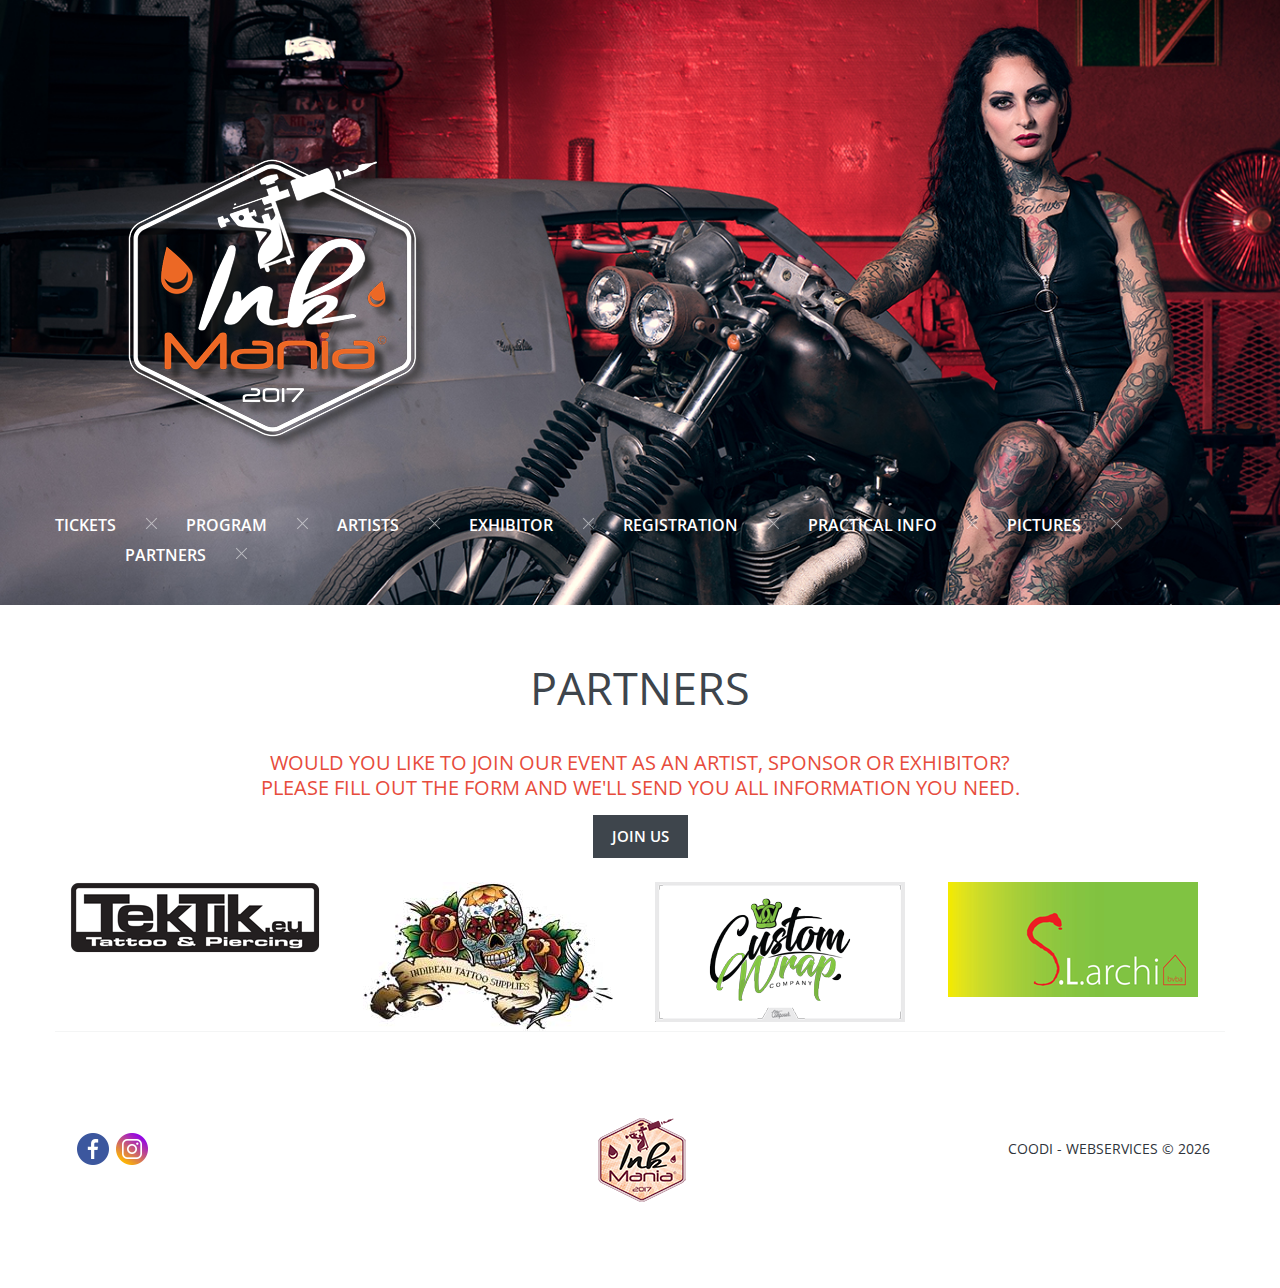
==== partners.html @ 95837af9 "Goede versie" ====
<!DOCTYPE html>
<html lang="en">
<head>
    <title>INK Mania</title>
    <meta charset="utf-8">
    <meta name="viewport" content="width=device-width, initial-scale=1.0">
    <link rel="icon" href="img/inkmaniafav2.png" type="image/x-icon">
    <link rel="shortcut icon" href="img/inkmaniafav2.png" type="image/x-icon" />
    <meta property="og:image" content="http://inkmania.be/img/inkmaniafb.jpg">
    <meta name="description" content="International Tattoo Convention | 24 - 25 June 2017">
    <meta name="keywords" content="INK Mania 2017">
    <meta name="author" content="COODI - Webservices">
    <meta name = "format-detection" content = "telephone=no" />
    <!--CSS-->
    <link rel="stylesheet" href="css/bootstrap.css" >
    <link rel="stylesheet" href="css/style.css">
    <link rel="stylesheet" href="css/animate.css">
    <link rel="stylesheet" href="fonts/font-awesome.css">
    <link rel="stylesheet" href="css/owl.carousel.css">
    <link rel="stylesheet" href="css/owl.theme.css">
    <link rel="stylesheet" href="css/owl.transitions.css">
    <link rel="stylesheet" href="css/custom.css">
    <!--JS-->
    <script src="js/jquery.js"></script>
    <script src="js/jquery-migrate-1.2.1.min.js"></script>
    <script src="js/superfish.js"></script>
    <script src="js/jquery.easing.1.3.js"></script>
    <script src="js/jquery.mobilemenu.js"></script>
    <script src="js/jquery.ui.totop.js"></script>
    <script src="js/jquery.equalheights.js"></script>
    <script src="js/sForm.js"></script>
    <script src="js/owl.carousel.js"></script>
    <script src="js/owl.carousel.min.js"></script>


    <!--animate-->
    <!--[if (gt IE 9)|!(IE)]><!-->
    <script src="js/wow/wow.js"></script>
    <script src="js/device.min.js"></script>
    <script>
        $(document).ready(function () {
            if ($('html').hasClass('desktop')) {
                new WOW().init();
            }
        });
    </script>
    <!--[if lt IE 9]>
    <div style='text-align:center; position:absolute; width: 100%; z-index:999'><a href="http://windows.microsoft.com/en-US/internet-explorer/products/ie/home?ocid=ie6_countdown_bannercode"><img src="http://storage.ie6countdown.com/assets/100/images/banners/warning_bar_0000_us.jpg" border="0" height="42" width="820" alt="You are using an outdated browser. For a faster, safer browsing experience, upgrade for free today." /></a></div>
    <![endif]-->

    <!-- HTML5 shim and Respond.js IE8 support of HTML5 elements and media queries -->
    <!--[if lt IE 9]>
    <script src="https://oss.maxcdn.com/libs/html5shiv/3.7.0/html5shiv.js"></script>
    <script src="https://oss.maxcdn.com/libs/respond.js/1.3.0/respond.min.js"></script>
    <link rel="stylesheet" href="css/ie.css">
    <![endif]-->
</head>
<body>
<!--header--><header>
    <div class="container">
        <div class="navbar-brand navbar-brand_">
            <a href="index.html"><img src="img/inkmaniatransp.png" alt="logo"></a>
        </div>       <nav class="navbar navbar-default navbar-static-top tm_navbar clearfix" role="navigation">
        <ul class="nav sf-menu clearfix">
            <li><a href="tickets.html">Tickets</a><em></em></li>
            <li><a href="index.html#anker_program">Program</a><em></em></li>
            <li><a href="artist.html">Artists</a><em></em></li>
            <li><a href="exhibitor.html">Exhibitor</a><em></em></li>
            <li><a href="registration.php">Registration</a><em></em></li>
            <li><a href="index.html#anker_practicalinfo">Practical info</a><em></em></li>
            <li><a href="pictures.html">Pictures</a><em></em></li>
            <li><a href="partners.html">Partners</a><em></em></li>
        </ul>
    </nav>
    </div>
</header>

<!--content-->
<div class="global">
    <div class="container">
        <h3 class="text-center">Partners</h3>
        <h4 class="text-center">Would you like to join our event as an artist, sponsor or exhibitor?<br>
            Please fill out the form and we'll send you all information you need.</h4>

        <div class="col-md-12">
            <p class="center"><a href="registration.php" data-type="join" class="btn-default btn2">Join us</a></p>
        </div>
        <div class="row">
            <div class="col-md-12">
                <div class="col-xs-3">
                    <img src="img/TekTik.png">
                </div>
                <div class="col-xs-3">
                    <img src="img/indibeau.jpg">
                </div>
                <div class="col-xs-3">
                    <img src="img/cwc.png">
                </div>
                <div class="col-xs-3">
                    <img src="img/slarchi.png">
                </div>
            </div>
        </div>
    </div>
</div>
<!--footer-->
<div class="container">
    <footer>
        <div class="col-lg-5 col-md-5 col-sm-5">
            <ul class="follow_icon">
                <li><a href="https://www.facebook.com/events/688753544607317/" target="_blank"><img src="img/fbpng1.png" alt=""></a></li>
                <li><a href="https://www.instagram.com/explore/tags/inkmania2017/" target="_blank"><img src="img/instapng.png" alt=""></a></li>
            </ul>
        </div>
        <div class="col-lg-2 col-md-2 col-sm-2 center">
            <figure><img src="img/inkmanialogofooter.png" alt=""></figure>
        </div>
        <div class="col-lg-5 col-md-5 col-sm-5">
            <p><span><a href="http://www.coodi.be/" target="_blank">COODI - Webservices</a></span> &copy; <em id="copyright-year"></em></p>
        </div>
    </footer>
</div>
<script src="js/bootstrap.min.js"></script>
<script src="js/tm-scripts.js"></script>
<script>
    $(document).ready(function() {

        $("#owl-demo").owlCarousel({
            autoPlay : 1500,
            stopOnHover : true,
            paginationSpeed : 1000,
            goToFirstSpeed : 2000,
            center: true,
            pagination: false,
            transitionStyle:"fade"
        });

    });
</script>
</body>
</html>
---- css/style.css ----
@import url(//fonts.googleapis.com/css?family=Open+Sans:400,300,600,700,800);
body {
	background: #ffffff;
	font: 14px 'Arial', "Helvetica Neue", Helvetica, Arial, sans-serif;
	line-height: 1.428571429;
	color: #aaaaaa;
}
a {
	text-decoration: none;
}
a:hover {
	text-decoration: none;
}
a:focus {
	text-decoration: none;
	background: none;
}
a[href^="tel:"] {
 color: inherit;
 text-decoration: none;
}
textarea, input[type="text"], input[type="email"], input[type="search"], input[type="password"] {
	-webkit-appearance: none;
	-moz-appearance: caret;
}
p {
	margin-bottom: 24px;
	line-height: 24px;
}
h1.navbar-brand_ {
	margin: 0 0 71px 0;
	padding: 0;
	float: none;
}
h1.navbar-brand_ a {
	display: inline-block;
	padding: 0;
}
h2 {
	font: 30px/30px 'Open Sans';
	color: #2f343b;
	text-transform: uppercase;
	margin: 0 0 65px 0;
}
h3 {
	font: 45px/45px 'Open Sans';
	color: #3e454c;
	text-transform: uppercase;
	margin: 0 0 47px 0;
}
h3 span {
	color: #e74c3c;
}
h4 {
	font: 20px/25px 'Open Sans';
	color: #e74c3c;
	text-transform: uppercase;
	margin: 0 0 26px 0;
}
.extra-wrap {
	overflow: hidden;
}
.global {
	padding: 92px 0 0 0;
	background: #ffffff;
}
.global.indent {
	padding: 95px 0 0 0;
	background: #ffffff;
}
.center {
	text-align: center;
}
/*-----menu-----*/
nav.tm_navbar {
	background: none;
	border: none;
	padding: 0;
	margin: 0;
	float: none;
	display: inline-block;
	min-height: 0;
}
nav.tm_navbar li {
	position: relative;
	font-size: 14px;
	line-height: 24px;
	padding: 0;
	margin: 0 0 0 70px;
	float: left;
}
nav.tm_navbar li:first-child {
	margin-left: 0;
}
nav.tm_navbar li em {
	width: 15px;
	height: 15px;
	position: absolute;
	top: 7px;
	right: -43px;
	display: inline-block;
	opacity: 0.5;
	filter: alpha(opacity=50);
}
nav.tm_navbar li em::before, nav.tm_navbar li em::after {
 position: absolute;
 top: 6px;
 width: 100%;
 height: 1px;
 background: #ffffff;
 content: '';
 -webkit-transition: opacity 0.15s, -webkit-transform 0.15s;
 -moz-transition: opacity 0.15s, -moz-transform 0.15s;
 transition: opacity 0.15s, transform 0.15s;
}
nav.tm_navbar li em::before {
 left: 0;
 -webkit-transform: rotate(45deg);
 -moz-transform: rotate(45deg);
 transform: rotate(45deg);
}
nav.tm_navbar li em::after {
 right: 0;
 -webkit-transform: rotate(-45deg);
 -moz-transform: rotate(-45deg);
 transform: rotate(-45deg);
}
nav.tm_navbar li a {
	position: relative;
	padding: 4px 0;
	font: 600 14px 'Open Sans';
	color: #ffffff;
	text-transform: uppercase;
	background: none;
	-webkit-transition: all 0.3s;
	transition: all 0.3s;
}
nav.tm_navbar li.active > a {
	color: #e74c3c;
	background: none;
}
nav.tm_navbar li.active > a + em {
	opacity: 0.5 !important;
	filter: alpha(opacity=50) !important;
}
nav.tm_navbar li.active > a + em::before {
 left: 0 !important;
 -webkit-transform: rotate(45deg) !important;
 -moz-transform: rotate(45deg) !important;
 transform: rotate(45deg) !important;
}
nav.tm_navbar li.active > a + em::after {
 right: 0 !important;
 -webkit-transform: rotate(-45deg) !important;
 -moz-transform: rotate(-45deg) !important;
 transform: rotate(-45deg) !important;
}
nav.tm_navbar li a:hover {
	color: #e74c3c;
	background: none;
	-webkit-transition: all 0.3s;
	transition: all 0.3s;
}
nav.tm_navbar li a:hover + em {
	opacity: 1;
	filter: alpha(opacity=100);
}
nav.tm_navbar li a:hover + em::before {
 left: -2px;
 -webkit-transform: rotate(90deg);
 -moz-transform: rotate(90deg);
 transform: rotate(90deg);
}
nav.tm_navbar li a:hover + em::after {
 right: -2px;
 -webkit-transform: rotate(-90deg);
 -moz-transform: rotate(-90deg);
 transform: rotate(-90deg);
}
nav.tm_navbar .sfHover > a {
	color: #e74c3c;
	background: none;
	-webkit-transition: all 0.3s;
	transition: all 0.3s;
}
nav.tm_navbar li span {
	height: 4px;
	background: url(../img/menu-marker.png) center 0 no-repeat;
	width: 100%;
	text-align: center;
	position: absolute;
	left: 0;
	top: 2px;
	z-index: 0;
}
/*-----subMenu1-----*/
nav.tm_navbar .sub-menu > ul {
	position: absolute;
	display: none;
	width: 217px;
	top: 46px;
	left: -59px;
	list-style: none !important;
	zoom: 1;
	z-index: 11;
	background: #ffffff;
	padding: 33px 0 23px 0;
	margin: 0;
	text-align: center;
}
nav.tm_navbar .sub-menu > ul li {
	background: none;
	border: none;
	width: auto;
	float: none;
	margin: 0;
	padding: 0;
	margin-bottom: 6px;
	display: block;
	text-align: center;
}
nav.tm_navbar .sub-menu > ul li.tr1 {
	position: absolute;
	top: -10px;
	left: 0;
	width: 100%;
	height: 10px;
	background: url(../img/triangle1.png) center 0 no-repeat;
}
nav.tm_navbar .sub-menu > ul li:last-child {
	border-bottom: none;
}
nav.tm_navbar .sub-menu > ul li a {
	background: none;
	padding: 0;
	margin: 0;
	float: none;
	font: 14px 'Open Sans';
	color: #201e20;
	text-transform: uppercase;
	-webkit-transition: all 0.35s ease;
	transition: all 0.35s ease;
}
nav.tm_navbar .sub-menu > .submenu li span {
	display: inline-block;
	background: url(../img/menu-marker2.png) no-repeat;
	width: 6px;
	height: 7px;
	position: absolute;
	top: 9px;
	right: 30px;
	left: auto;
}
nav.tm_navbar .sub-menu > ul li a:hover {
	text-decoration: none;
	color: #e74c3c !important;
	background: none !important;
	-webkit-transition: all 0.35s ease;
	transition: all 0.35s ease;
}
nav.tm_navbar .sub-menu > ul li.sfHover > a {
	text-decoration: none;
	color: #e74c3c !important;
	background: none !important;
}
/*-----subMenu2-----*/
nav.tm_navbar .sub-menu ul ul {
	position: absolute;
	display: none;
	width: 217px;
	top: -28px;
	left: 230px;
	list-style: none !important;
	zoom: 1;
	z-index: 11;
	background: #e74c3c;
	padding: 28px 0;
	margin: 0;
	text-align: center;
}
nav.tm_navbar .sub-menu ul ul li {
	position: relative;
	background: none;
	border: none;
	width: auto;
	float: none;
	margin: 0;
	padding: 0;
	margin-bottom: 6px;
	display: block;
	text-align: center;
}
nav.tm_navbar .sub-menu ul ul li.tr {
	position: absolute;
	top: 13px;
	left: -10px;
	width: 10px;
	height: 15px;
	background: url(../img/triangle2.png) no-repeat;
}
nav.tm_navbar .sub-menu ul ul li a {
	background: none;
	padding: 0;
	margin: 0;
	float: none;
	font: 14px 'Open Sans';
	color: #ffffff;
	text-transform: uppercase;
	-webkit-transition: all 0.35s ease;
	transition: all 0.35s ease;
}
nav.tm_navbar .sub-menu ul ul li a:hover {
	color: #201e20 !important;
	-webkit-transition: all 0.35s ease;
	transition: all 0.35s ease;
}
.select-menu {
	display: none !important;
}
/*-----content-----*/
header {
	position: relative;
	margin: 0;
	padding: 142px 0 170px 0;
	z-index: 11;
	text-align: center;
	background: url(../img/bg_pic1.jpg) center top fixed no-repeat;
}
header.indent {
	padding: 51px 0 35px 0;
}
footer {
	padding: 78px 0;
	text-align: right;
	border-top: 1px solid #f4f5f5;
	overflow: hidden;
}
footer p {
	font: 14px 'Open Sans';
	color: #2f343b;
	margin: 29px 0 0 0;
}
footer p a {
	color: #2f343b;
	-webkit-transition: all 0.25s;
	transition: all 0.25s;
}
footer p a:hover {
	color: #e74c3c;
}
footer em {
	font-style: normal;
}
footer span {
	color: #e74c3c;
	text-transform: uppercase;
}
.follow_icon {
	padding: 0;
	margin: 23px 0 0 0;
	list-style: none;
}
.follow_icon li {
	float: left;
	margin-left: 7px;
	height: 34px;
	overflow: hidden;
}
#toTop {
	display: none;
	width: 42px;
	height: 42px;
	background: url(../img/top.png) 0 top no-repeat;
	position: fixed;
	margin-right: -660px !important;
	right: 50%;
	bottom: 195px;
	z-index: 999;
}
#toTop:hover {
	background: url(../img/top.png) 0 bottom no-repeat;
}
.trainerBox {
	margin-bottom: 30px;
	position: relative;
	display: block;
}
.trainerBox figure {
	margin: 0;
}
.trainerBox figure a {
	position: relative;
	display: block;
	width: 100%;
	-webkit-transition: all 0.4s ease;
	transition: all 0.4s ease;
}
.trainerBox figure a:hover {
	opacity: 0.7;
	filter: alpha(opacity=70);
}
.trainerBox figure a:hover img {
	-webkit-transform: rotate(-5deg);
	transform: rotate(-5deg);
}
.trainerBox figure img {
	width: 100%;
	top: 0;
	left: 0;
	-webkit-transition: all 0.35s ease;
	transition: all 0.35s ease;
	outline: 1px solid transparent;
}
.advantages-box {
	background: #ffffff;
	padding: 0 0 24px 0;
}
.advantages-box .col-lg-3, .advantages-box .col-lg-4, .advantages-box .col-lg-5 {
	margin-bottom: 37px;
}
.who-box {
	padding: 0;
}
.who-box .col-lg-4 {
	margin-bottom: 60px;
}
.errorBox {
	text-align: center;
}
.errorBox1 .title {
	font: 300 72px/72px 'Open Sans';
	color: #222;
	margin-bottom: 14px;
	text-transform: uppercase;
}
.errorBox1 .description {
	font: 300 36px 'Open Sans';
	color: #e74c3c;
	text-transform: uppercase;
	margin-bottom: 22px;
}
.err-box {
	margin-bottom: 105px;
}
.center-box {
	text-align: center;
	padding-bottom: 100px;
}
.center-box .title {
	font: 300 49px/49px 'Open Sans';
	color: #2f343b;
	text-transform: uppercase;
	margin-bottom: 42px;
}
.center-box .name {
	 font: 30px/30px 'Open Sans';
	 color: #e74c3c;
	 text-transform: uppercase;
	 margin-bottom: 5px;
 }
.center-box p {
	font: 14px/18px 'Open Sans';
	color: #4f555b;
	text-transform: uppercase;
	margin-bottom: 0;
}
.events-box {
	padding: 100px 0 54px 0;
	background: #f4f5f5;
	margin-bottom: 95px;
	overflow: hidden;
}
.shows-box, .news-box {
	margin-bottom: 41px;
}
.subscribe-box {
	padding: 103px 0;
	text-align: center;
	overflow: hidden;
}
.subscribe-box span {
	display: block;
	font-size: 30px;
	color: #e74c3c;
	margin-bottom: 38px;
}
.subscribe-box p {
	font: 18px/18px 'Open Sans';
	color: #ffffff;
	margin-bottom: 44px;
}
.testimBox {
	padding: 95px 0 54px 0;
	background: #f4f5f5;
}
.priv-box {
	margin-bottom: 100px;
}
/*-----subscribeForm-----*/
.newsletter-box {
	padding: 63px 0 93px 0;
}
#newsletter {
	display: inline-block;
	position: relative;
}
#newsletter a {
	float: left;
	font: 18px/60px 'Open Sans';
	color: #ffffff;
	background: #e74c3c;
	padding: 0 58px;
	display: inline-block;
	-webkit-transition: all 0.25s;
	transition: all 0.25s;
}
#newsletter a:hover {
	background: #ffffff;
	color: #e74c3c;
}
#newsletter label {
	width: 366px;
	position: relative;
	float: left;
	margin-right: 13px;
}
#newsletter input {
	background: none;
	box-shadow: none;
	border-radius: 0;
	border: 1px solid #ffffff;
	font: 18px/18px 'Open Sans';
	color: #c8c8c8;
	background: #ffffff;
	height: 60px;
	width: 100%;
	padding: 20px;
	margin: 0;
	-webkit-transition: all 0.25s;
	transition: all 0.25s;
}
#newsletter input:focus {
	outline: none;
	border-color: #ffffff;
}
#newsletter .error {
	position: absolute;
	top: 0;
	right: 3px;
	text-align: right;
	display: block;
	overflow: hidden;
	height: 0px;
	font-size: 10px;
	color: #e74c3c;
	font-size: 11px;
	text-transform: none;
	font-weight: normal;
	-webkit-transition: all 0.25s;
	transition: all 0.25s;
}
#newsletter label.invalid .error {
	height: 19px;
}
#newsletter .success {
	position: absolute;
	left: 0;
	top: 0;
	z-index: 10;
	text-align: center;
	border: 1px solid #ffffff;
	font: 18px/18px 'Open Sans';
	line-height: 60px;
	color: #c8c8c8;
	background: #ffffff;
	height: 60px;
	width: 100%;
	-webkit-box-sizing: border-box;
	-moz-box-sizing: border-box;
	box-sizing: border-box;
}
/*-----thumbs-----*/
.thumb-pad1 {
	margin: 0 0 50px 0;
	padding: 0;
	overflow: hidden;
}
.thumb-pad1 p {
	margin-bottom: 31px;
}
.thumb-pad1 .thumbnail {
	margin: 0;
	border-radius: 0;
	box-shadow: none;
	border: none;
	padding: 0 0 17px 0;
	background: none;
	overflow: hidden;
}
.thumb-pad1 .thumbnail .caption {
	padding: 7px 0 0 0;
	overflow: hidden;
}
.thumb-pad1 .thumbnail .caption .title {
	font: 25px/25px 'Open Sans';
	color: #e74c3c;
	text-transform: uppercase;
	margin-bottom: 3px;
}
.thumb-pad1 .thumbnail .caption .descrip {
	font: 15px 'Open Sans';
	color: #201e20;
	text-transform: uppercase;
	margin-bottom: 0;
}
.thumb-pad1 .thumbnail figure {
	margin: 0;
	float: left;
	margin-right: 21px;
}
.thumb-pad2 {
	margin-bottom: 55px;
	overflow: hidden;
}
.thumb-pad2 .thumbnail {
	margin: 0;
	border-radius: 0;
	box-shadow: none;
	border: none;
	padding: 0;
	background: none;
}
.thumb-pad2 .thumbnail .caption {
	padding: 0;
	overflow: hidden;
}
.thumb-pad2 .thumbnail .caption p {
	margin-bottom: 0;
}
.thumb-pad2 .thumbnail .caption .title {
	font: 20px/25px 'Open Sans';
	color: #e74c3c;
	text-transform: uppercase;
	margin-bottom: 25px;
}
.thumb-pad2 .thumbnail .caption .description {
	font: 15px 'Open Sans';
	color: #3e454c;
	text-transform: uppercase;
	margin-bottom: 6px;
}
.thumb-pad2 figure {
	margin: 0 30px 0 0;
	float: left;
}
.thumb-pad2 figure img {
	width: 100%;
}
.thumb-pad3 {
	margin: 0 0 30px 0;
	overflow: hidden;
}
.thumb-pad3 .badge {
	position: relative;
	padding: 0;
	margin: 0;
	box-shadow: none;
	text-shadow: none;
	border: none;
	border-radius: 0;
	line-height: 23px;
	background: #e74c3c;
	width: 70px;
	display: inline-block;
	font: 300 40px 'Open Sans';
	color: #ffffff;
	float: none;
	margin-right: 30px;
	float: left;
}
.thumb-pad3 .badge span {
	font-size: 15px;
	text-transform: uppercase;
	color: #2b3a42;
	display: block;
	font-weight: normal;
	margin-top: -6px;
}
.thumb-pad3 .badge > div {
	padding-bottom: 11px;
}
.thumb-pad3 .badge a {
	background: #2f343b;
	text-align: center;
	display: block;
	color: #ffffff;
	font: 300 15px/34px 'Open Sans';
	-webkit-transition: all 0.3s;
	transition: all 0.3s;
}
.thumb-pad3 .badge a:hover {
	background: #e74c3c;
}
.thumb-pad3 .badge em {
	display: inline-block;
	width: 12px;
	height: 15px;
	position: absolute;
	top: 14px;
	right: -12px;
	background: url(../img/triangle3.png) no-repeat;
}
.thumb-pad3 .thumbnail {
	margin: 0;
	border-radius: 0;
	box-shadow: none;
	border: none;
	padding: 0;
	background: none;
	overflow: hidden;
}
.thumb-pad3 .thumbnail .caption {
	padding: 0;
	overflow: hidden;
}
.thumb-pad3 .thumbnail .caption p {
	margin-bottom: 0;
}
.thumb-pad3 .thumbnail .caption .title {
	font: 300 20px/25px 'Open Sans';
	color: #e74c3c;
	text-transform: uppercase;
	margin-bottom: 0;
}
.thumb-pad3 .thumbnail .caption .description {
	font: 15px 'Open Sans';
	color: #31353d;
	margin-bottom: 14px;
}
.thumb-pad4 {
	margin: 0;
	overflow: hidden;
}
.thumb-pad4 .thumbnail {
	position: relative;
	margin: 0;
	border-radius: 0;
	box-shadow: none;
	border: none;
	padding: 0;
	background: none;
	overflow: hidden;
}
.thumb-pad4 .thumbnail .caption {
	padding: 0;
	overflow: hidden;
}
.thumb-pad4 figure {
	margin: 0 0 28px 0;
}
.thumb-pad4 figure img {
	width: 100%;
}
.thumb-pad5 {
	margin: 0 0 40px 0;
	overflow: hidden;
}
.thumb-pad5 .badge {
	position: relative;
	padding: 0;
	margin: 0;
	box-shadow: none;
	text-shadow: none;
	border: none;
	border-radius: 0;
	line-height: 23px;
	background: #e74c3c;
	width: 70px;
	display: inline-block;
	font: 300 40px 'Open Sans';
	color: #ffffff;
	float: none;
	margin-right: 28px;
	margin-top: 6px;
	float: left;
}
.thumb-pad5 .badge em {
	display: inline-block;
	width: 12px;
	height: 15px;
	position: absolute;
	top: 14px;
	right: -12px;
	background: url(../img/triangle3.png) no-repeat;
}
.thumb-pad5 .thumbnail {
	margin: 0;
	border-radius: 0;
	box-shadow: none;
	border: none;
	padding: 0;
	background: none;
	overflow: hidden;
}
.thumb-pad5 .thumbnail .caption {
	padding: 0;
	overflow: hidden;
}
.thumb-pad5 .thumbnail .caption p {
	margin-bottom: 0;
}
.thumb-pad5 .thumbnail .caption .title {
	font: 20px/25px 'Open Sans';
	color: #e74c3c;
	text-transform: uppercase;
	margin-bottom: 25px;
}
.thumb-pad6 {
	overflow: hidden;
	margin-bottom: 43px;
}
.thumb-pad6 .thumbnail {
	position: relative;
	padding: 0;
	margin: 0;
	border: none;
	border-radius: 0;
	box-shadow: none;
	background: none;
}
.thumb-pad6 .thumbnail .caption {
	padding: 0;
	color: #aaaaaa;
}
.thumb-pad6 .thumbnail .caption .title {
	font: 300 20px/25px 'Open Sans';
	color: #e74c3c;
	text-transform: uppercase;
	margin-bottom: 0;
}
.thumb-pad6 .thumbnail .caption .description {
	font: 15px 'Open Sans';
	color: #31353d;
	margin-bottom: 14px;
}
.thumb-pad6 .thumbnail figure {
	margin: 0 0 27px 0;
}
.thumb-pad6 .thumbnail figure img {
	width: 100%;
}
.thumb-pad7 {
	margin-bottom: 104px;
	background: #f4f5f5;
}
.thumb-pad7 .thumbnail {
	padding: 0;
	margin: 0;
	border: none;
	border-radius: 0;
	box-shadow: none;
	background: none;
}
.thumb-pad7 .thumbnail .caption {
	padding: 0 23px 34px 23px;
	overflow: hidden;
	color: #aaaaaa;
}
.thumb-pad7 figure {
	margin: 0 0 27px 0;
}
.thumb-pad7 figure img {
	width: 100%;
}
.thumb-pad8 {
	margin-bottom: 113px;
}
.thumb-pad8 .thumbnail {
	position: relative;
	padding: 0;
	margin: 0;
	border: none;
	border-radius: 0;
	box-shadow: none;
	background: none;
}
.thumb-pad8 .thumbnail .badgeBox {
	overflow: hidden;
	margin-bottom: 17px;
}
.thumb-pad8 .thumbnail .badgeBox figure {
	margin-right: 23px;
	float: left;
}
.thumb-pad8 .thumbnail .badgeBox .description {
	font: 15px 'Open Sans';
	text-transform: uppercase;
	color: #201e20;
}
.thumb-pad8 .thumbnail .caption {
	padding: 0;
	overflow: hidden;
	color: #aaaaaa;
}
.thumb-pad8 .thumbnail > figure {
	margin: 0 29px 0 0;
	float: left;
}
.thumb-pad8 .thumbnail > figure > img {
	width: 100%;
}
.thumb-pad8 .thumbnail .badgeBox a {
	color: #272727;
	font: 16px/22px 'Arial', "Helvetica Neue", Helvetica, Arial, sans-serif;
	margin: 0;
	-webkit-transition: all 0.25s;
	transition: all 0.25s;
}
.thumb-pad8 .thumbnail .badgeBox a:hover {
	color: #8fbf4d;
	-webkit-transition: all 0.25s;
	transition: all 0.25s;
}
.thumb-pad8 .thumbnail .badgeBox a.tl {
	color: #e74c3c;
	font: 25px/25px 'Open Sans';
	display: inline-block;
	margin-bottom: 4px;
	text-transform: uppercase;
}
.thumb-pad8 .thumbnail .badgeBox a.tl:hover {
	color: #3e454c;
}
/*-----btn-----*/
.btn-default.btn1 {
	box-shadow: none;
	text-decoration: none !important;
	display: inline-block;
	padding: 0 0 0 19px;
	font: 600 15px/43px 'Open Sans';
	margin: 0;
	text-transform: uppercase;
	text-shadow: none;
	border-radius: 0;
	color: #ffffff;
	background: #3e454c;
	-webkit-transition: all 0.25s;
	transition: all 0.25s;
}
.btn-default.btn1 span {
	line-height: 43px;
	font-size: 15px;
	color: #ffffff;
	width: 40px;
	display: inline-block;
	background: #e74c3c;
	margin-left: 28px;
	text-align: center;
	-webkit-transition: all 0.25s;
	transition: all 0.25s;
}
.btn-default.btn1:hover {
	color: #ffffff;
	background: #e74c3c !important;
	text-decoration: none !important;
	-webkit-transition: all 0.25s;
	transition: all 0.25s;
}
.btn-default.btn1:hover span {
	color: #e74c3c;
	background: #3e454c;
	-webkit-transition: all 0.25s;
	transition: all 0.25s;
}
.btn-default.btn2 {
	box-shadow: none;
	text-decoration: none !important;
	display: inline-block;
	padding: 0 19px;
	font: 600 15px/43px 'Open Sans';
	margin: 0;
	text-shadow: none;
	text-transform: uppercase;
	color: #ffffff;
	border-radius: 0;
	background: #3e454c;
	-webkit-transition: all 0.35s;
	transition: all 0.35s;
}
.btn-default.btn2:hover {
	color: #ffffff;
	background: #e74c3c !important;
	text-decoration: none !important;
	-webkit-transition: all 0.35s;
	transition: all 0.35s;
}
.btn-default.btn3 {
	box-shadow: none;
	text-decoration: none !important;
	display: inline-block;
	padding: 0 30px;
	font: 500 16px/44px 'Arial', "Helvetica Neue", Helvetica, Arial, sans-serif;
	margin: 0;
	text-shadow: none;
	text-transform: uppercase;
	color: #ffffff;
	border-radius: 0;
	background: #ea4959;
	-webkit-transition: all 0.35s;
	transition: all 0.35s;
}
.btn-default.btn3:hover {
	color: #ffffff;
	background: #74c0bc !important;
	text-decoration: none !important;
	-webkit-transition: all 0.35s;
	transition: all 0.35s;
}
.btn-default.btn4 {
	box-shadow: none;
	text-decoration: none !important;
	display: inline-block;
	padding: 0 31px;
	font: bold 18px/40px 'Open Sans';
	margin: 0;
	text-shadow: none;
	color: #ffffff;
	border-radius: 0;
	background: #353535;
	border: none;
	text-shadow: 1px 1px 0 #222;
	position: relative;
	top: 26px;
	-webkit-transition: all 0.25s;
	transition: all 0.25s;
}
.btn-default.btn4:hover {
	color: #ffffff;
	background: #b04684;
	text-shadow: 1px 1px #a4417b;
	text-decoration: none !important;
	-webkit-transition: all 0.25s;
	transition: all 0.25s;
}
.btn-default.btn5 {
	box-shadow: none;
	position: relative;
	text-decoration: none !important;
	padding: 0;
	font: bold 12px 'Arial', "Helvetica Neue", Helvetica, Arial, sans-serif;
	margin: 0;
	text-shadow: none;
	color: #f15374;
	background: none;
	display: inline-block;
	-webkit-transition: all 0.25s;
	transition: all 0.25s;
}
.btn-default.btn5:hover {
	color: #222;
	background: none;
	text-decoration: none !important;
	-webkit-transition: all 0.25s;
	transition: all 0.25s;
}
.btn-default.btn6 {
	box-shadow: none;
	position: relative;
	text-decoration: none !important;
	display: inline-block;
	padding: 0 32px;
	font: 800 14px/43px 'Arial', "Helvetica Neue", Helvetica, Arial, sans-serif;
	text-transform: uppercase;
	margin: 0;
	text-shadow: none;
	color: #ffffff;
	background: none;
	border: 1px solid #ffffff;
	-webkit-transition: all 0.25s;
	transition: all 0.25s;
}
.btn-default.btn6:hover {
	color: #222;
	background: #ffffff;
	text-decoration: none !important;
	-webkit-transition: all 0.25s;
	transition: all 0.25s;
}
/*-----list-----*/
.list1-1 {
	margin: 0 0 75px 0;
	padding: 0;
	list-style: none;
	overflow: hidden;
}
.list1-1 li {
	font-size: 14px;
	line-height: 1.428571429;
	overflow: hidden;
	margin-bottom: 16px;
	padding-left: 17px;
	background: url(../img/list_point.png) left 8px no-repeat;
}
.list1-1 li a {
	font: 14px 'Arial', "Helvetica Neue", Helvetica, Arial, sans-serif;
	color: #aaaaaa;
	-webkit-transition: all 0.25s;
	transition: all 0.25s;
}
.list1-1 li a:hover {
	color: #e74c3c;
}
.list1 {
	margin: 0 0 44px 0;
	padding: 0;
	list-style: none;
	overflow: hidden;
	position: relative;
}
.list1 li {
	font-size: 14px;
	line-height: 1.428571429;
	overflow: hidden;
	margin-bottom: 10px;
}
.list1 li p {
	margin-bottom: 0;
}
.list1 li a {
	font: 14px 'Arial', "Helvetica Neue", Helvetica, Arial, sans-serif;
	color: #aaaaaa;
	-webkit-transition: all 0.25s;
	transition: all 0.25s;
}
.list1 li a:hover {
	color: #c31401;
}
.list2 {
	margin: 0;
	padding: 0;
	list-style: none;
	overflow: hidden;
}
.list2 li {
	font-size: 14px;
	line-height: 1.428571429;
	margin-bottom: 17px;
	padding-bottom: 16px;
	border-bottom: 1px solid #c4c4c4;
}
.list2 li p {
	margin-bottom: 0;
}
.list2 li p a {
	color: #ff5d5c;
	font-weight: bold;
	-webkit-transition: all 0.25s;
	transition: all 0.25s;
}
.list2 li p a:hover {
	color: #455052;
}
.list2 li time {
	display: inline-block;
	background: #57a0b0;
	padding: 0 10px;
	font: bold 12px/28px 'Arial', "Helvetica Neue", Helvetica, Arial, sans-serif;
	color: #ffffff;
	text-transform: uppercase;
	margin-bottom: 12px;
}
.list2 li .title {
	font: 500 16px 'Arial', "Helvetica Neue", Helvetica, Arial, sans-serif;
	color: #455052;
	margin-bottom: 5px;
}
.list2 li:last-child {
	border-bottom: none;
}
.list3 {
	margin: 0;
	padding: 0;
	list-style: none;
}
.list3 li {
	font-size: 14px;
	line-height: 1.428571429;
	margin-bottom: 6px;
}
.list3 li a {
	font: 'Arial', "Helvetica Neue", Helvetica, Arial, sans-serif 'Arial', "Helvetica Neue", Helvetica, Arial, sans-serif;
	color: #aaaaaa;
	-webkit-transition: all 0.25s;
	transition: all 0.25s;
}
.list3 li a:hover {
	color: #ff5d5c;
}
.list3 li p {
	margin-bottom: 0;
}
.list4 {
	margin: 0;
	padding: 0;
	list-style: none;
}
.list4 li {
	font-size: 14px;
	line-height: 1.428571429;
	margin-bottom: 37px;
	overflow: hidden;
}
.list4 li p {
	margin-bottom: 0;
}
.list4 li .badge {
	padding: 0;
	margin: 0 42px 0 0;
	display: inline-block;
	color: #e74c3c;
	font: 25px 'Open Sans';
	background: none;
	border: none;
	width: 60px;
	border-radius: 0;
	float: left;
}
.list5 {
	margin: 0;
	padding: 0;
	list-style: none;
}
.list5 li {
	border-bottom: 1px solid #c4c4c4;
	padding-bottom: 10px;
	margin-bottom: 13px;
}
.list5 li a {
	color: #ff5d5c;
	font: 14px 'Arial', "Helvetica Neue", Helvetica, Arial, sans-serif;
	line-height: 24px;
	-webkit-transition: all 0.25s;
	transition: all 0.25s;
}
.list5 li a:hover {
	color: #aaaaaa;
}
.list5 li:last-child {
	border-bottom: none;
}
.list6 {
	margin: 0;
	padding: 0;
	list-style: none;
}
.list6 li {
	font-size: 14px;
	line-height: 1.428571429;
	margin-bottom: 26px;
	overflow: hidden;
}
.list6 li p {
	margin-bottom: 0;
}
.list6 li time {
	color: #74c0bc;
	font: 14px 'Arial', "Helvetica Neue", Helvetica, Arial, sans-serif;
	float: left;
	margin-right: 6px;
}
.list7 {
	margin: 0;
	padding: 0;
	list-style: none;
}
.list7 li {
	font-size: 14px;
	line-height: 1.428571429;
	margin-bottom: 0;
}
.list7 li .badge {
	padding: 0;
	margin: 0;
	width: 53px;
	height: 53px;
	border-radius: 100%;
	background: #74c0bc;
	text-align: center;
	line-height: 52px;
	color: #ffffff;
	font-size: 24px;
	float: left;
	margin-right: 12px;
	margin-top: 6px;
}
.list7 li .title {
	text-transform: uppercase;
	color: #74c0bc;
	font: 300 14px 'Arial', "Helvetica Neue", Helvetica, Arial, sans-serif;
	margin-bottom: 11px;
}
.list8 {
	margin: 0;
	padding: 0;
	list-style: none;
}
.list8 li {
	font-size: 14px;
	line-height: 1.428571429;
	margin-bottom: 39px;
}
.list8 li p {
	margin-bottom: 0;
}
.list8 li h3 {
	margin-bottom: 0;
}
/*-----search-----*/
#search-404 {
	position: relative;
	overflow: hidden;
}
#search-404 a {
	height: 47px;
	width: 40px;
	float: left;
	display: inline-block;
	background: #f4f5f5 url(../img/magnify.png) center center no-repeat;
	-webkit-transition: all 0.25s;
	transition: all 0.25s;
}
#search-404 a:hover {
	background: #e74c3c url(../img/magnify.png) center center no-repeat;
}
#search-404 input {
	box-shadow: none;
	border-radius: 0;
	-webkit-box-sizing: border-box;
	-moz-box-sizing: border-box;
	box-sizing: border-box;
	margin: 0;
	width: 420px;
	outline: none;
	border: 1px solid #f4f5f5;
	background: #f4f5f5;
	font: 14px 'Arial', "Helvetica Neue", Helvetica, Arial, sans-serif;
	line-height: 18px;
	color: #aaaaaa;
	padding: 13px 14px;
	height: 47px;
	resize: none;
	float: left;
	margin-right: 6px;
}
#search {
	margin: 8px 0 0 0;
	position: relative;
	float: right;
}
#search a {
	position: absolute;
	top: 0;
	right: 0;
	width: 48px;
	height: 48px;
}
#search a:hover {
	opacity: 0.7;
	filter: alpha(opacity=70);
}
#search input {
	box-shadow: none;
	border-radius: 0;
	-webkit-box-sizing: border-box;
	-moz-box-sizing: border-box;
	box-sizing: border-box;
	border: none;
	margin: 0;
	width: 270px;
	background: #ffffff;
	background: rgba(255, 255, 255, 0.5);
	font: 13px/48px 'Arial', "Helvetica Neue", Helvetica, Arial, sans-serif;
	color: #ffffff;
	padding: 0 58px 0 14px;
	height: 48px;
	outline: none;
	resize: none;
	overflow: hidden;
}
/*-----map-----*/
.formBox {
	padding-bottom: 104px;
}
.map {
	margin: 0 0 95px 0;
	width: 100%;
	line-height: 0;
	overflow: hidden;
}
.map iframe {
	-webkit-box-sizing: border-box;
	-moz-box-sizing: border-box;
	box-sizing: border-box;
	width: 100%;
	height: 442px;
	border: none;
	line-height: 0;
	overflow: hidden;
}
.info {
	margin-bottom: 39px;
}
.info p {
	margin-bottom: 0;
}
.info p span {
	width: 110px;
	display: inline-block;
}
.info p a {
	color: #e74c3c;
	-webkit-transition: all 0.25s;
	transition: all 0.25s;
}
.info p a:hover {
	color: #3e454c;
}
.mail {
	color: #e74c3c;
	font: 14px 'Arial', "Helvetica Neue", Helvetica, Arial, sans-serif;
	-webkit-transition: all 0.25s;
	transition: all 0.25s;
}
.mail:hover {
	color: #aaaaaa;
	text-decoration: none;
}
/*------------------------------------------------------media queries---------------------------------------------------------*/
@media (min-width: 1220px) {
 .container {
 padding: 0;
}
}
/*---------------------------------------------------------------------------------------------------------------------------*/
@media (min-width: 992px) and (max-width: 1219px) {
 .errorBox figure img {
 width: 100%;
}
}
/*---------------------------------------------------------------------------------------------------------------------------*/
@media (min-width: 768px) and (max-width: 991px) {
 .errorBox figure img {
 width: 100%;
}
 header {
 background-size: cover;
}
 .subscribe-box {
 background-size: cover;
}
}
/*---------------------------------------------------------------------------------------------------------------------------*/
@media (max-width: 767px) {
 .global {
 padding: 50px 0 0 0;
}
 header {
 padding: 70px 0;
 background-size: cover;
}
 .subscribe-box {
 background-size: cover;
}
 h3 {
 font-size: 30px;
 line-height: 40px;
}
 nav.tm_navbar {
 float: none;
 margin-top: 15px;
}
 nav.tm_navbar .nav {
 display: none;
}
 nav.tm_navbar {
 width: 100%;
}
 .select-menu {
 display: inline-block !important;
 padding-top: 4px;
 padding-right: 3px;
 padding-bottom: 4px;
 width: 100%;
 border: 1px solid #e74c3c;
 background: #e74c3c;
 color: #ffffff;
 cursor: pointer;
 height: 30px;
 font-size: 12px;
 vertical-align: middle;
}
 .map iframe {
 height: 300px;
}
 .center-box {
 padding-bottom: 50px;
}
 .center-box .title {
 font-size: 30px;
 line-height: 40px;
}
 .errorBox {
 margin-bottom: 40px;
}
 .errorBox1 {
 margin-bottom: 50px;
}
 .follow_icon {
 display: inline-block;
 margin-bottom: 20px;
}
 .subscribe-box {
 background-size: cover;
}
 footer {
 text-align: center;
 padding: 40px 0;
}
 .thumb-pad4 .thumbnail .caption {
 overflow: visible;
}
 .thumb-pad4 figure {
 margin: 0 20px 0 0;
 float: left;
}
 .thumb-pad7 {
 margin-bottom: 30px;
}
 .thumb-pad8 .thumbnail > figure {
 margin: 0 20px 0 0;
 float: left;
}
 .err-box {
 margin-bottom: 20px;
}
}
/*---------------------------------------------------------------------------------------------------------------------------*/
@media (max-width: 626px) {
 .thumb-pad2 figure {
 margin: 0 0 20px 0;
 float: none;
}
 #newsletter label {
 width: 100%;
 margin: 0 0 15px 0;
}
 #newsletter a {
 float: none;
}
 .thumb-pad4 figure {
 margin: 0 0 28px 0;
 float: none;
}
 .thumb-pad8 .thumbnail > figure {
 margin: 0 0 20px 0;
 float: none;
}
}
/*---------------------------------------------------------------------------------------------------------------------------*/
/*---------------------------------------------------------------------------------------------------------------------------*/
@media (max-width: 480px) {
	.errorBox figure img {
		width: 100%;
	}
}
/*---------------------------------------------------------------------------------------------------------------------------*/
@media (max-width: 320px) {
 .col-xs-4 {
 width: 100%;
 float: none;
}
 .col-xs-6 {
 width: 100%;
 float: none;
}
}
/*---------------------------------------------------------------------------------------------------------------------------*/
.margBot {
	margin-bottom: 0;
}
.padBot {
	padding-bottom: 0;
}
/*Core variables and mixins*/
/*-------------------------------------------------*/
/*-------------------------------------------------*/
/*-------------------------------------*/
---- css/custom.css ----
@import url(//fonts.googleapis.com/css?family=Open+Sans:400,300,600,700,800);

.overflow-hidden {overflow: hidden;}
.margin-bottom{ margin-bottom: 30px}

body {
    background: #ffffff;
    font: 14px 'Arial', "Helvetica Neue", Helvetica, Arial, sans-serif;
    line-height: 1.428571429;
    color: #aaaaaa;
}
header {

    background: url(../img/160911-ShootInkMania-002Normal.jpg) center top fixed no-repeat;
    padding: 100px 0 30px 0;
    background-size: cover;
}

h4 {
    font: 20px/25px 'Open Sans';
    color: #e74c3c;
    text-transform: uppercase;
    margin: 0 0 15px 0;
}

h3 {
    font: 45px/45px 'Open Sans';
    color: #3e454c;
    text-transform: uppercase;
    margin: 0 0 40px 0;
}
h2 {
    font: 30px/30px 'Open Sans';
    color: #2f343b;
    text-transform: uppercase;
    margin: 0 0 40px 0;
}

#contact-form input[type='text'] {
    width: 100%;
    outline: none;
    -webkit-box-sizing: border-box;
    -moz-box-sizing: border-box;
    box-sizing: border-box;
    margin: 0;
    border-radius: 0;
    border: 1px solid #f4f5f5;
    background: #f4f5f5;
    font: 13px/41px 'Arial';
    height: 41px;
    color: #000;
    text-transform: uppercase;
    padding: 0 14px;
    resize: none;
}
#contact-form textarea {
    width: 100%;
    outline: none;
    -webkit-box-sizing: border-box;
    -moz-box-sizing: border-box;
    box-sizing: border-box;
    height: 258px;
    border-radius: 0;
    border: 1px solid #f4f5f5;
    background: #f4f5f5;
    font: 13px/41px 'Arial';
    color: #aaa;
    text-transform: uppercase;
    resize: none;
}
.googlemap{
    width: 100%;
}
.btn-default.btn1 {
    box-shadow: none;
    text-decoration: none !important;
    display: inline-block;
    padding: 0 0 0 19px;
    font: 600 15px/43px 'Open Sans';
    margin: 0;
    margin-bottom: 30px;
    text-transform: uppercase;
    text-shadow: none;
    border-radius: 0;
    color: #ffffff;
    background: #3e454c;
    -webkit-transition: all 0.25s;
    transition: all 0.25s;
}

.navbar-brand_ {
    margin: -20px 0 -20px 0;
     padding: 0;
     float: left;
 }

.div-tickets{
    color: #e74c3c;
    text-transform: uppercase;
    font-size: 16px;
    margin-bottom: 40px;
}
.ttl_tickets{
    color: #3e454c;
    text-transform: uppercase;
}
.ttl_pics{
    color: #e74c3c;
    text-transform: uppercase;
}
.events-box{
    margin-bottom: 60px;
}
.subscribe-box {
    background-size: cover;
}

.information{
    color: #2f343b !important;
    font-family: 'Open Sans';
    text-transform: none !important;
}


.iwithtext{  margin-bottom: 25px;  }
.iwt-icon{ font-size: 30px; color: #e74c3c; margin-right: 12px; margin-bottom: 5px;}
.iwt-text{ font-family: 'Open Sans'; color: #2f343b;}

.iwt-icon p {
    font: 15px 'Open Sans';
    color: #e74c3c;
    text-transform: uppercase;
    margin-bottom: 3px;
}

.global {
    padding: 60px 0 0 0;
    background: #ffffff;
}


.blok-tickets{
    margin-bottom: 45px;
}
#contact-form .form-div-3 {
    width: 500px;
    margin-right: 39px;
}

#contact-form .radio label {
    margin: 0;
}

.billing_information{
    display: none;
}

#contact-form .boxnumber input{
    width: 50px;
    float: left;
    margin-right: 15px;
}
#contact-form .boxnumber{
    margin-bottom: 20px;
}

#owl-demo .owl-item div{
    padding:5px;
}
.owl-item img{
    display: block;
    -webkit-border-radius: 3px;
    -moz-border-radius: 3px;
    border-radius: 3px;
    left: 0;
    right: 0;
    margin: auto;
    width: auto !important;
    max-width: 100% !important;
    max-height: 600px;
}
.carousel-index img{
    display: block;
    -webkit-border-radius: 3px;
    -moz-border-radius: 3px;
    border-radius: 3px;
    width: auto !important;
    max-width: 100% !important;
    max-height: 200px;
}

.thumb-pad1 .thumbnail .caption {
    width: 50%;
    float: left;
    text-align: left;
}

.thumb-pad1 .thumbnail figure {
    width: 50%;
    text-align: right;
    margin-right: 0;
}

.thumb-pad1 .thumbnail figure img {
    margin-right: 20px;
}

.promo-box{
    background-color: #e74c3c;
    padding-bottom: 40px;
    padding-top: 40px;
    color: #ffffff;
}

.promo-box h4 {
    color: #ffffff;
    margin: 0;
    text-align: center;
}

.promo-box a {
    color: #ffffff;
    text-decoration: underline;
}

input[type=submit] {border: none;}

nav.tm_navbar li a {
    font: 600 16px 'Open Sans';
}

@media (max-width: 375px) {
    .navbar-brand_ img {
        max-width: 100%;
    }
    header{
        padding: 15px 0 30px 0;
    }
    #contact-form .form-div-3{
        width: 100% !important;
    }
}
@media (max-width: 567px) {

    #contact-form .form-div-3 {
        float: left;
        width: 100% !important;
        margin-right: 39px;
    }
}
---- css/ie.css ----
/*-----menu-----*/
nav.tm_navbar li em {
    background: url(../img/cross.png) no-repeat;
}
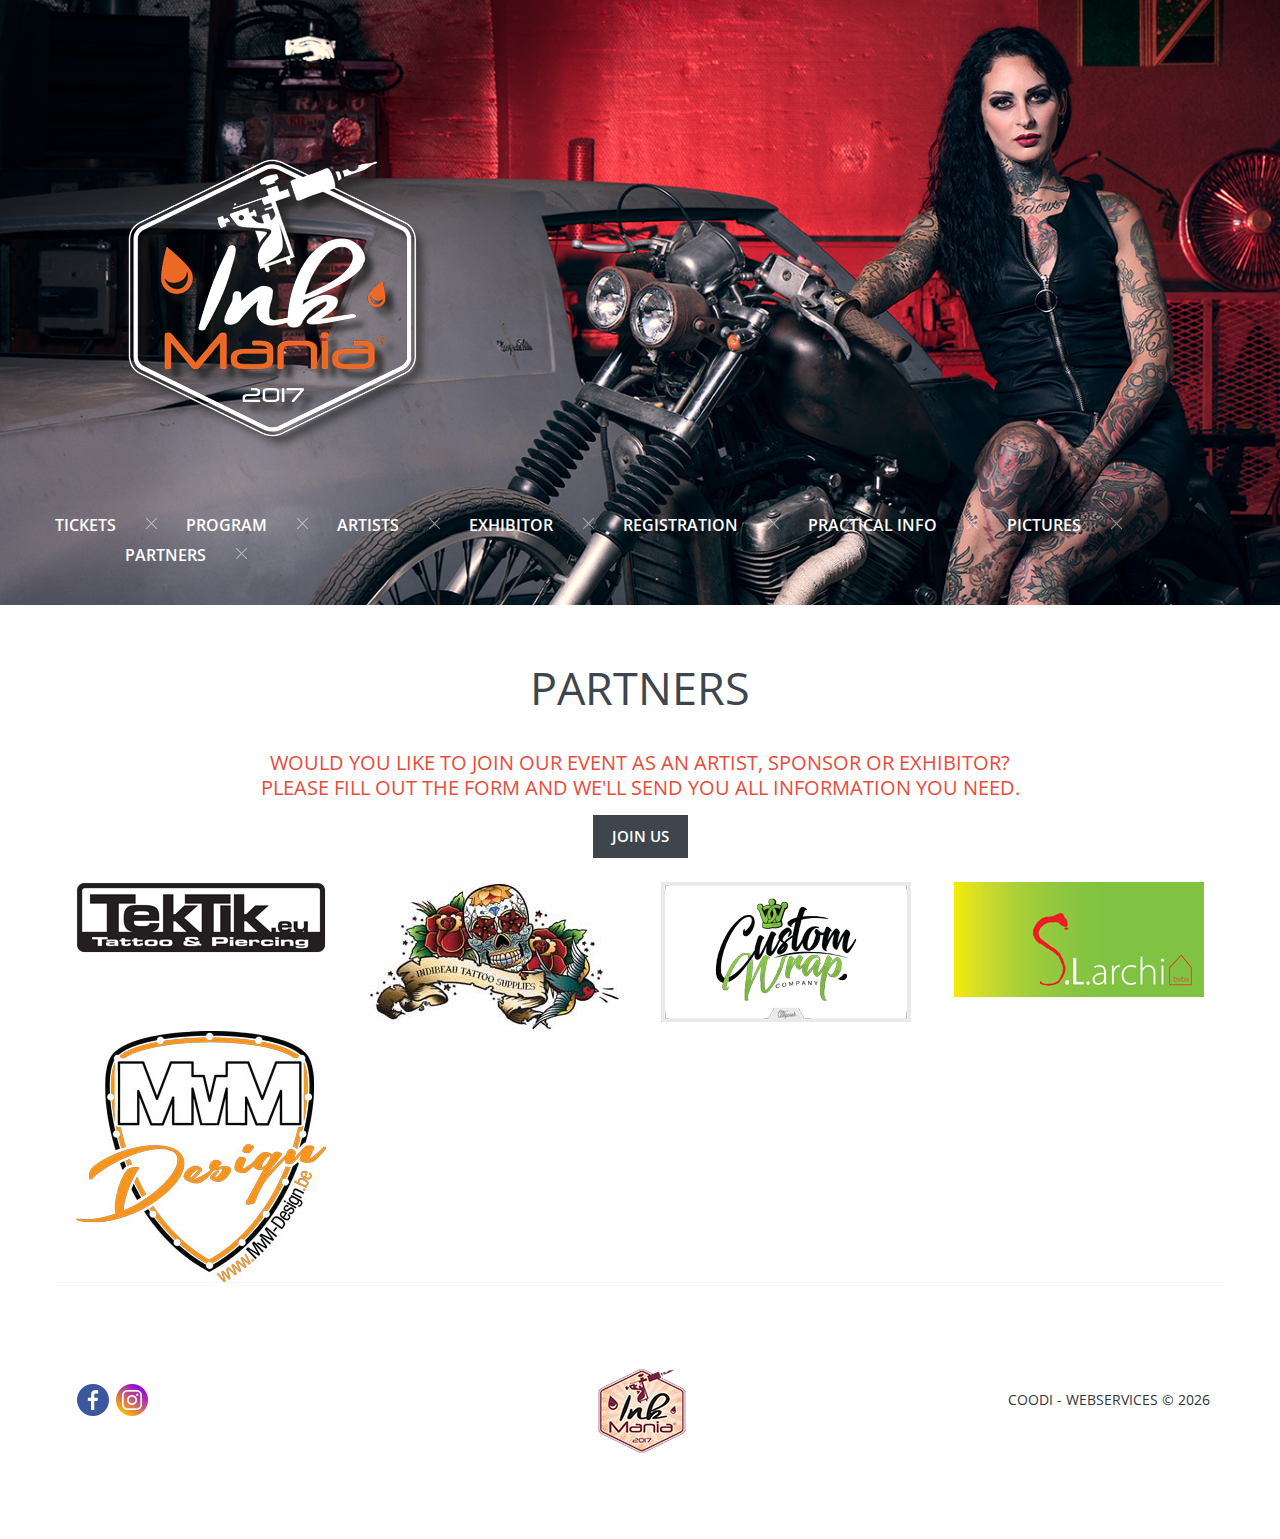
==== commit 8ae19d9d: "logo mvm toegevoegd" ====
--- a/partners.html
+++ b/partners.html
@@ -86,18 +86,26 @@
             <p class="center"><a href="registration.php" data-type="join" class="btn-default btn2">Join us</a></p>
         </div>
         <div class="row">
-            <div class="col-md-12">
-                <div class="col-xs-3">
+            <div class="col-md-12 center img-partners">
+                <div class="col-sm-3">
                     <img src="img/TekTik.png">
                 </div>
-                <div class="col-xs-3">
+                <div class="col-sm-3">
                     <img src="img/indibeau.jpg">
                 </div>
-                <div class="col-xs-3">
+                <div class="col-sm-3">
                     <img src="img/cwc.png">
                 </div>
-                <div class="col-xs-3">
+                <div class="col-sm-3">
                     <img src="img/slarchi.png">
+                </div>
+            </div>
+        </div>
+
+        <div class="row">
+            <div class="col-md-12 center img-partners">
+                <div class="col-sm-3">
+                    <img src="img/mvm.jpg">
                 </div>
             </div>
         </div>
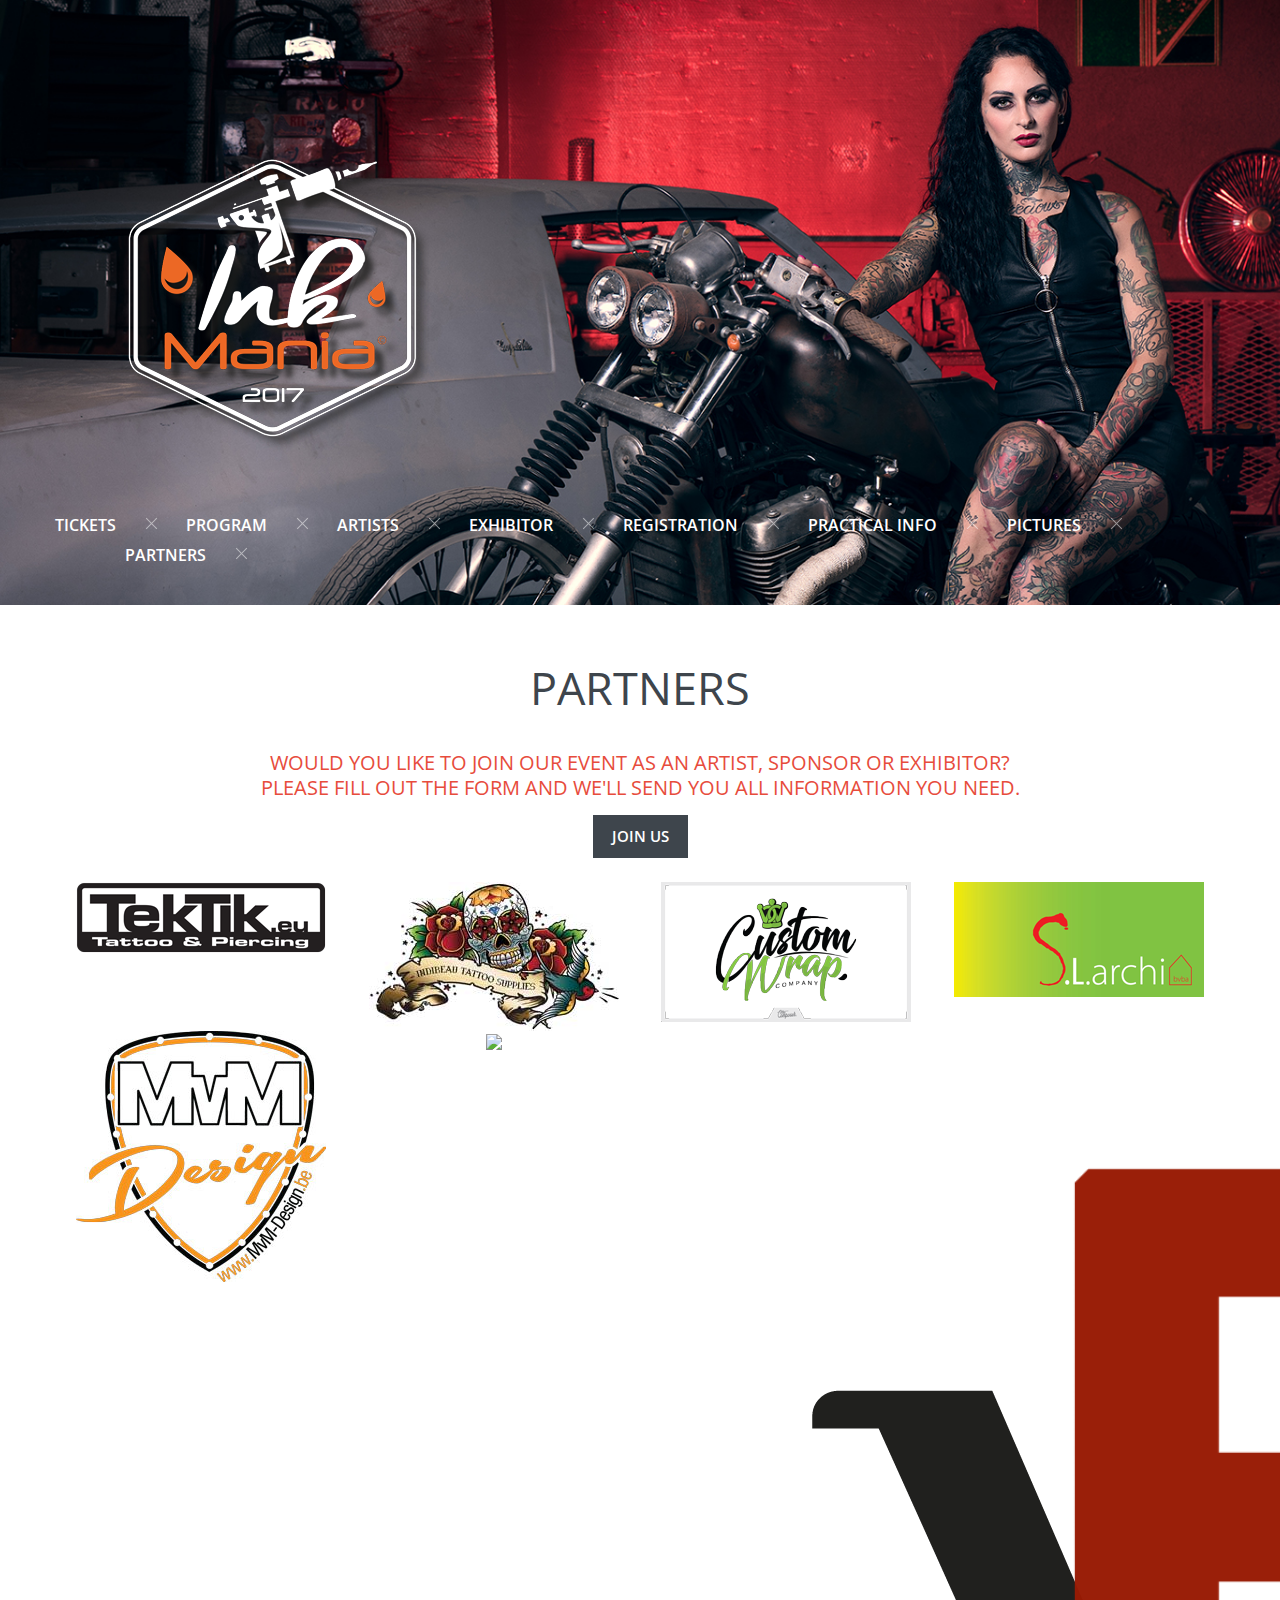
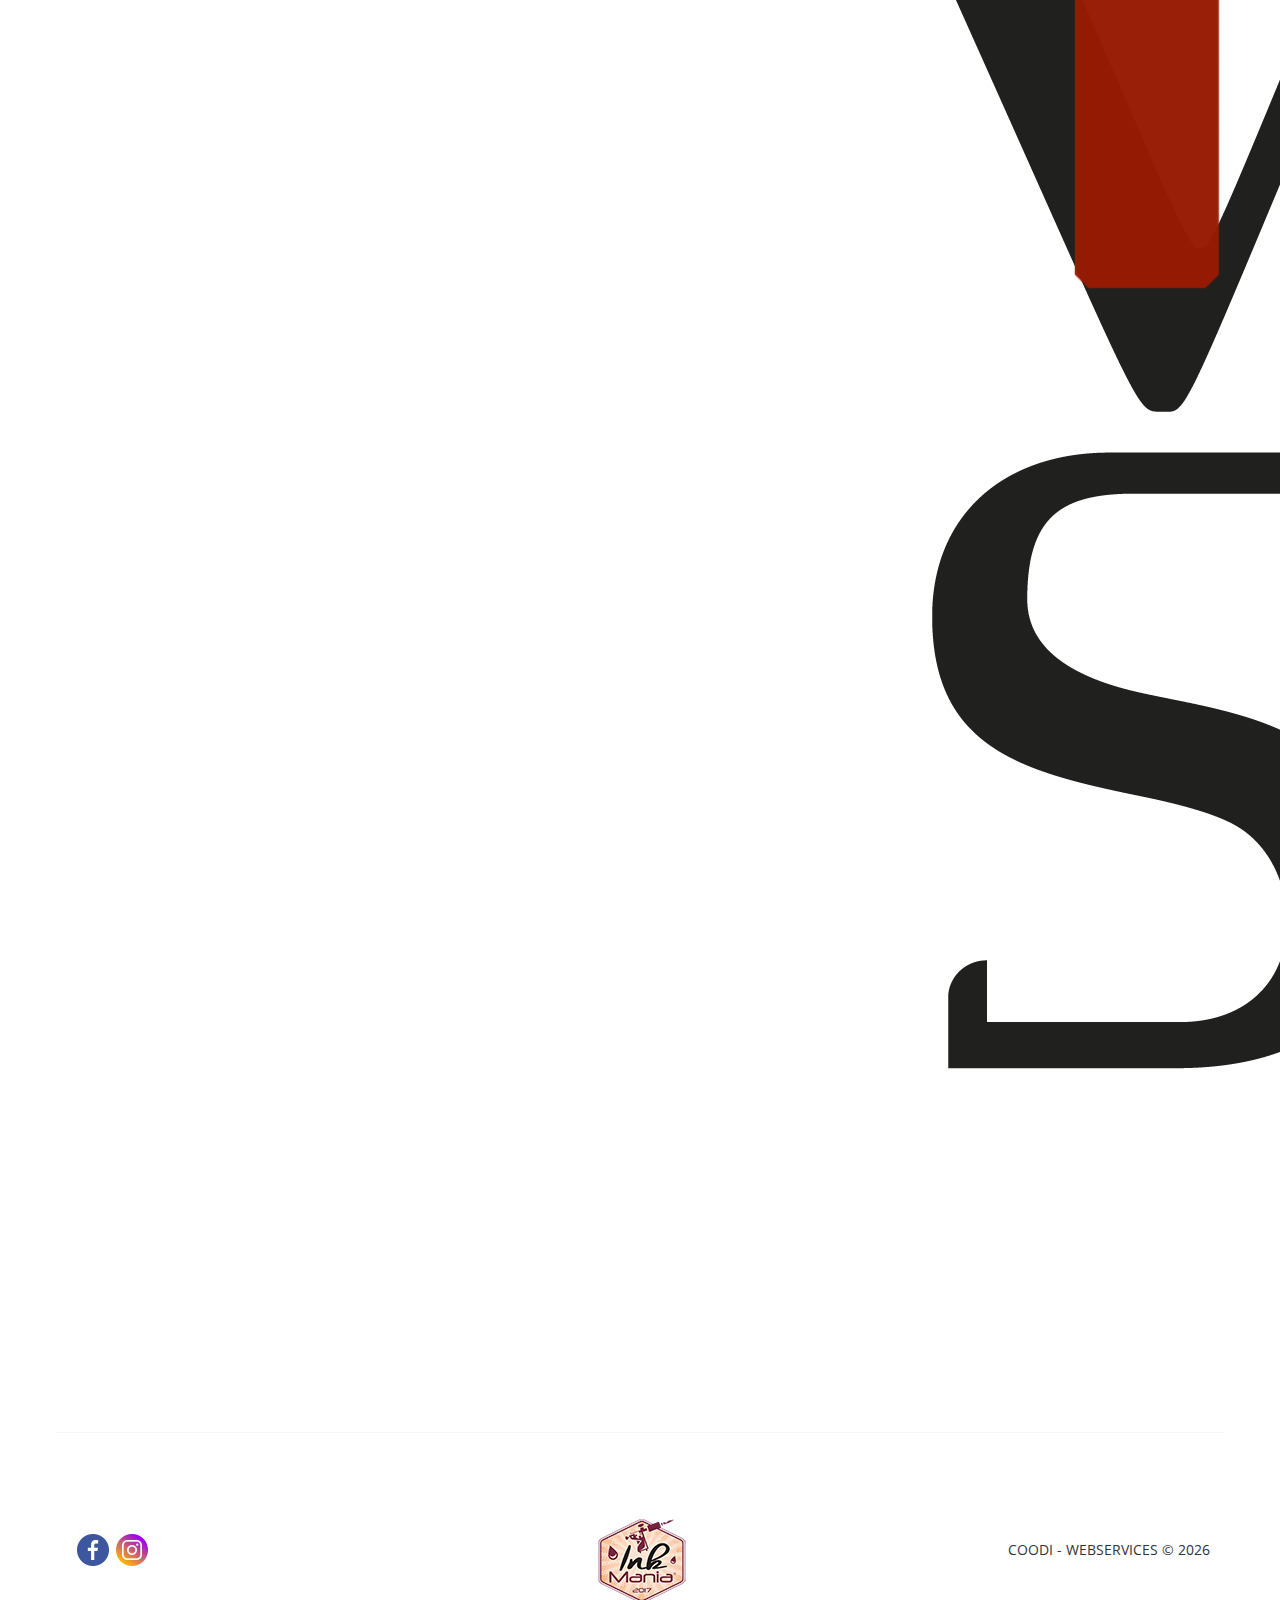
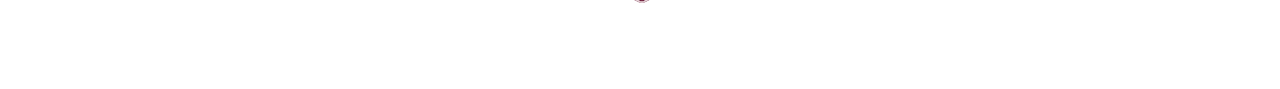
==== commit ee90928a: "ticket aanpassing" ====
--- a/partners.html
+++ b/partners.html
@@ -7,7 +7,7 @@
     <link rel="icon" href="img/inkmaniafav2.png" type="image/x-icon">
     <link rel="shortcut icon" href="img/inkmaniafav2.png" type="image/x-icon" />
     <meta property="og:image" content="http://inkmania.be/img/inkmaniafb.jpg">
-    <meta name="description" content="International Tattoo Convention | 24 - 25 June 2017">
+    <meta name="description" content="International Tattoo Convention | 24 - 25 June 2017" Meet our Partners>
     <meta name="keywords" content="INK Mania 2017">
     <meta name="author" content="COODI - Webservices">
     <meta name = "format-detection" content = "telephone=no" />
@@ -54,6 +54,16 @@
     <script src="https://oss.maxcdn.com/libs/respond.js/1.3.0/respond.min.js"></script>
     <link rel="stylesheet" href="css/ie.css">
     <![endif]-->
+<script>
+  (function(i,s,o,g,r,a,m){i['GoogleAnalyticsObject']=r;i[r]=i[r]||function(){
+  (i[r].q=i[r].q||[]).push(arguments)},i[r].l=1*new Date();a=s.createElement(o),
+  m=s.getElementsByTagName(o)[0];a.async=1;a.src=g;m.parentNode.insertBefore(a,m)
+  })(window,document,'script','https://www.google-analytics.com/analytics.js','ga');
+
+  ga('create', 'UA-84572761-1', 'auto');
+  ga('send', 'pageview');
+
+</script>
 </head>
 <body>
 <!--header--><header>
@@ -100,13 +110,22 @@
                     <img src="img/slarchi.png">
                 </div>
             </div>
-        </div>
-
-        <div class="row">
             <div class="col-md-12 center img-partners">
                 <div class="col-sm-3">
                     <img src="img/mvm.jpg">
                 </div>
+                <div class="col-sm-3">
+                    <img src="img/piratepiercing.jpg">
+                </div>
+                <div class="col-sm-3">
+                    <img src="img/versuz.png">
+                </div>
+                <div class="col-sm-3">
+                    <img src="img/focas.png">
+                </div>
+            </div>
+            <div class="col-md-12 center img-partners">
+
             </div>
         </div>
     </div>
